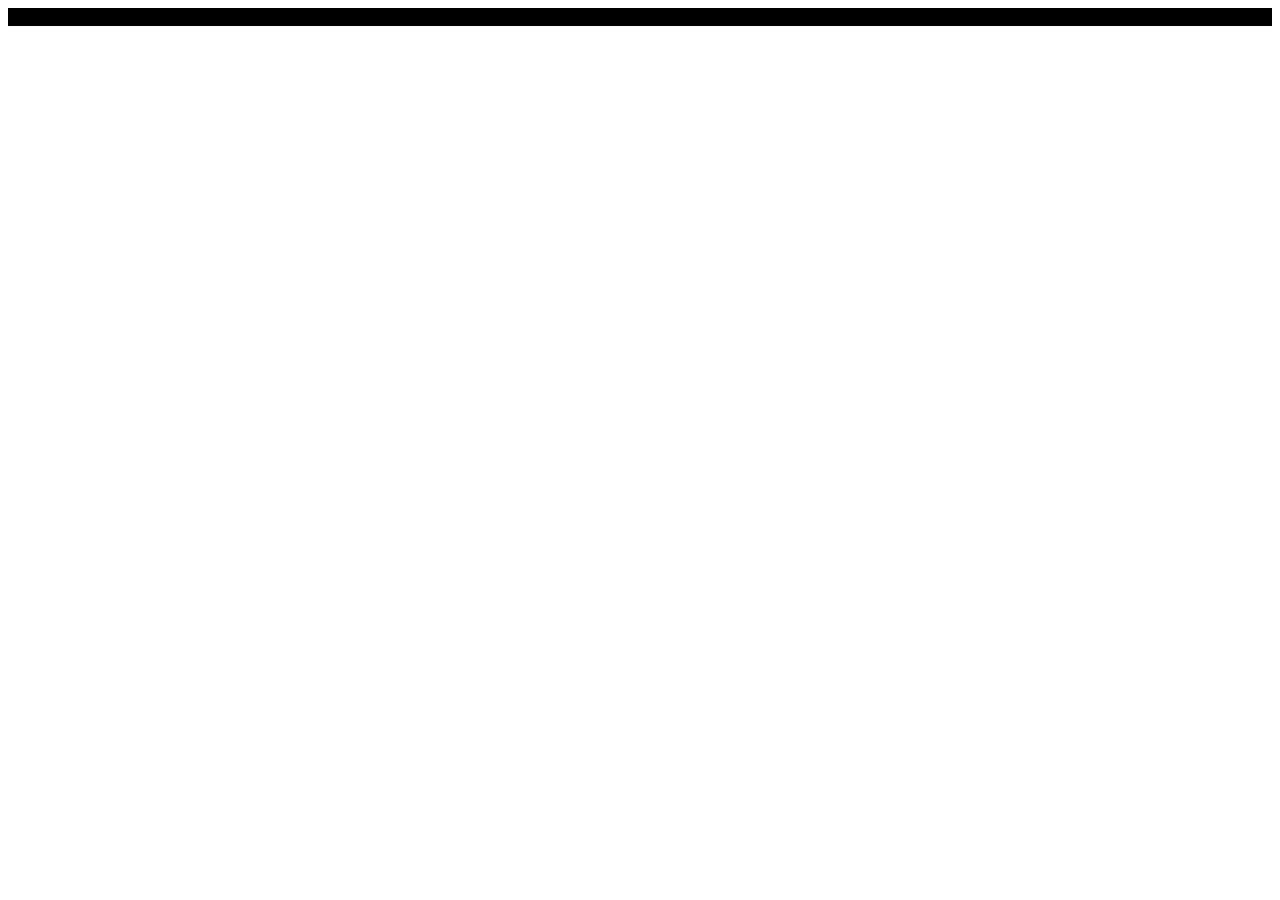
==== index.html @ 004e2796 "第五次修改" ====
<!DOCTYPE html>
<!--[if lt IE 7]>      <html class="no-js lt-ie9 lt-ie8 lt-ie7"> <![endif]-->
<!--[if IE 7]>         <html class="no-js lt-ie9 lt-ie8"> <![endif]-->
<!--[if IE 8]>         <html class="no-js lt-ie9"> <![endif]-->
<!--[if gt IE 8]><!-->
<html class="no-js">
  <!--<![endif]-->
  <head>
    <meta charset="utf-8" />
    <meta http-equiv="X-UA-Compatible" content="IE=edge" />
    <title></title>
    <meta name="description" content="" />
    <meta name="viewport" content="width=device-width, initial-scale=1" />
    <link rel="stylesheet" href="index.css" />
  </head>
  <body>
    <!--[if lt IE 7]>
      <p class="browsehappy">
        You are using an <strong>outdated</strong> browser. Please
        <a href="#">upgrade your browser</a> to improve your experience.
      </p>
    <![endif]-->

    <script src="" async defer></script>
    <div id="nav">
      <span class="link"><img src="" alt="" /> </span>
    </div>
  </body>
</html>
---- index.css ----
#nav{
    background: #000000;
}
.link{
    color: red;
}
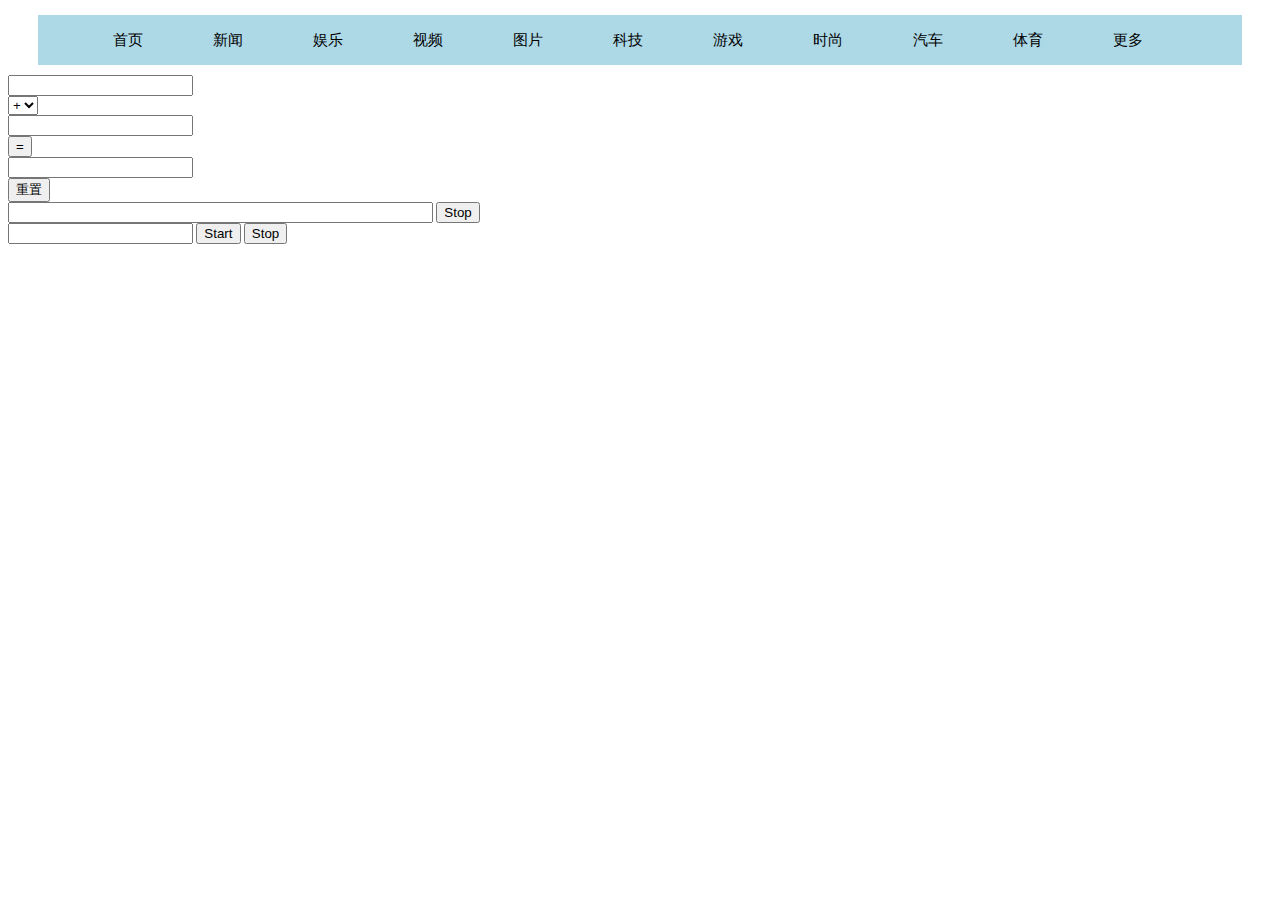
==== commit cca27296: "4/19修改" ====
--- a/index.html
+++ b/index.html
@@ -8,22 +8,63 @@
   <head>
     <meta charset="utf-8" />
     <meta http-equiv="X-UA-Compatible" content="IE=edge" />
-    <title></title>
+    <title>肖汉的主页</title>
     <meta name="description" content="" />
     <meta name="viewport" content="width=device-width, initial-scale=1" />
     <link rel="stylesheet" href="index.css" />
   </head>
-  <body>
     <!--[if lt IE 7]>
       <p class="browsehappy">
         You are using an <strong>outdated</strong> browser. Please
         <a href="#">upgrade your browser</a> to improve your experience.
       </p>
     <![endif]-->
-
-    <script src="" async defer></script>
-    <div id="nav">
-      <span class="link"><img src="" alt="" /> </span>
+    <script src="index.js"></script>
+    <div id="mybody">
+    <div id="head" class="fxahead">
+        <ul>
+          <li><a>首页</a></li>
+          <li><a>新闻</a></li>
+          <li><a>娱乐</a></li>
+          <li><a>视频</a></li>
+          <li><a>图片</a></li>
+          <li><a>科技</a></li>
+          <li><a>游戏</a></li>
+          <li><a>时尚</a></li>
+          <li><a>汽车</a></li>
+          <li id="cd1" onmouseover="add1()" onmouseout="add3()">体育
+            <ul id="xlcd1">
+              <li><a href="http://www.imooc.com">NBA</a></li>
+              <li><a>世界杯</a></li>
+            </ul>
+          </li>
+          <li id="cd2" onmouseover="add2()" onmouseout="add4()">更多
+            <ul id="xlcd2">
+            <li><a>教育</a></li>
+            <li><a>文化</a></li>
+          </ul>
+        </li>
+      </ul>
     </div>
+    
+  <form>
+    <input type="text" id="txt1" /><br>
+  <select name="set" id="set">
+    <option value="+">+</option>
+    <option value="-">-</option>
+    <option value="*">*</option>
+    <option value="/">/</option>
+  </select><br>
+    <input type="text" id="txt2" /><br>
+    <input type="button" value="=" onclick="jsq()" /><br>
+    <input type="text" id="txt3" /><br>
+    <input type="reset" value="重置" /><br>
+    <input type="text" id="clock" size="50">
+    <input type="button" value="Stop" onclick="clearInterval(i)"><br>
+    <input type="text" id="count">
+    <input type="button" value="Start" onclick="startCount()">
+    <input type="button" value="Stop" onclick="stopCount()"><br>
+</form>
+</div>
   </body>
 </html>
--- a/index.css
+++ b/index.css
@@ -1,6 +1,45 @@
-#nav{
-    background: #000000;
+body{
+    font: 12px/1.5em "宋体",sans-serif;
 }
-.link{
+a{
+    text-decoration: none;
+}
+a:hover{
     color: red;
-}+}
+#mybody{
+    padding: 0;
+    margin: 0;
+    width: 100%;
+    height: 100%;
+    position: relative;
+}
+#head{
+    font-size: 15px;
+    margin: 0px 30px 10px 30px;
+    padding: 0px;
+    height: 50px;
+    position: relative;
+    background-color: lightblue;
+}
+#head>ul>li{
+    float: left;
+}
+li{
+    list-style-type: none;
+    width: 100px;
+    height: 50px;
+    text-align: center;
+    line-height: 50px;
+    background: lightblue;
+}
+#xlcd1{
+    display: none;
+    position: absolute;
+    left: 900px;
+}
+#xlcd2{
+    display: none;
+    position: absolute;
+    left: 1000px;
+}
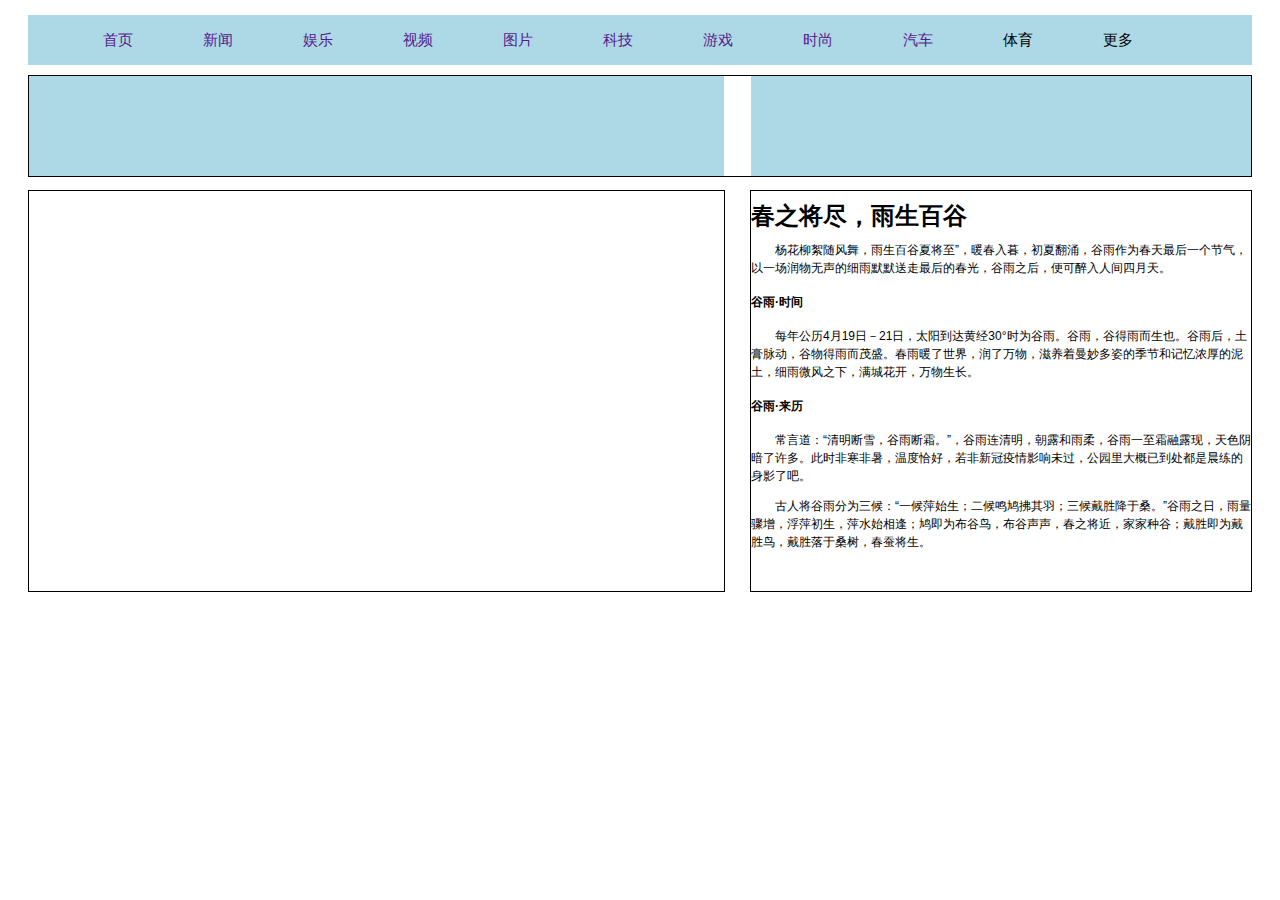
==== commit 59f5b040: "4/19 2次修改" ====
--- a/index.html
+++ b/index.html
@@ -8,7 +8,7 @@
   <head>
     <meta charset="utf-8" />
     <meta http-equiv="X-UA-Compatible" content="IE=edge" />
-    <title>肖汉的主页</title>
+    <title>My Home Pages</title>
     <meta name="description" content="" />
     <meta name="viewport" content="width=device-width, initial-scale=1" />
     <link rel="stylesheet" href="index.css" />
@@ -19,52 +19,50 @@
         <a href="#">upgrade your browser</a> to improve your experience.
       </p>
     <![endif]-->
+    <body>
     <script src="index.js"></script>
     <div id="mybody">
     <div id="head" class="fxahead">
         <ul>
-          <li><a>首页</a></li>
-          <li><a>新闻</a></li>
-          <li><a>娱乐</a></li>
-          <li><a>视频</a></li>
-          <li><a>图片</a></li>
-          <li><a>科技</a></li>
-          <li><a>游戏</a></li>
-          <li><a>时尚</a></li>
-          <li><a>汽车</a></li>
+          <li><a href="" title="" target="_blank">首页</a></li>
+          <li><a href="" title="" target="_blank">新闻</a></li>
+          <li><a href="" title="" target="_blank">娱乐</a></li>
+          <li><a href="" title="" target="_blank">视频</a></li>
+          <li><a href="" title="" target="_blank">图片</a></li>
+          <li><a href="" title="" target="_blank">科技</a></li>
+          <li><a href="" title="" target="_blank">游戏</a></li>
+          <li><a href="" title="" target="_blank">时尚</a></li>
+          <li><a href="" title="" target="_blank">汽车</a></li>
           <li id="cd1" onmouseover="add1()" onmouseout="add3()">体育
             <ul id="xlcd1">
-              <li><a href="http://www.imooc.com">NBA</a></li>
-              <li><a>世界杯</a></li>
+              <li><a href="https://china.nba.com/" title="" target="_blank">NBA</a></li>
+              <li><a href="" title="" target="_blank">世界杯</a></li>
             </ul>
           </li>
           <li id="cd2" onmouseover="add2()" onmouseout="add4()">更多
             <ul id="xlcd2">
-            <li><a>教育</a></li>
-            <li><a>文化</a></li>
+            <li><a href="" title="" target="_blank">教育</a></li>
+            <li><a href="" title="" target="_blank">文化</a></li>
           </ul>
         </li>
       </ul>
     </div>
-    
-  <form>
-    <input type="text" id="txt1" /><br>
-  <select name="set" id="set">
-    <option value="+">+</option>
-    <option value="-">-</option>
-    <option value="*">*</option>
-    <option value="/">/</option>
-  </select><br>
-    <input type="text" id="txt2" /><br>
-    <input type="button" value="=" onclick="jsq()" /><br>
-    <input type="text" id="txt3" /><br>
-    <input type="reset" value="重置" /><br>
-    <input type="text" id="clock" size="50">
-    <input type="button" value="Stop" onclick="clearInterval(i)"><br>
-    <input type="text" id="count">
-    <input type="button" value="Start" onclick="startCount()">
-    <input type="button" value="Stop" onclick="stopCount()"><br>
-</form>
+    <div id="head-img">
+      <div id="img-1"></div>
+      <div id="img-2"></div>
+    </div>
+    <div id="cont-left">
+      
+    </div>
+<div id="cont-right">
+<h1>春之将尽，雨生百谷</h1>
+<p>杨花柳絮随风舞，雨生百谷夏将至”，暖春入暮，初夏翻涌，谷雨作为春天最后一个节气，以一场润物无声的细雨默默送走最后的春光，谷雨之后，便可醉入人间四月天。</p>
+<h4>谷雨·时间</h4>
+<p>每年公历4月19日－21日，太阳到达黄经30°时为谷雨。谷雨，谷得雨而生也。谷雨后，土膏脉动，谷物得雨而茂盛。春雨暖了世界，润了万物，滋养着曼妙多姿的季节和记忆浓厚的泥土，细雨微风之下，满城花开，万物生长。</p>
+<h4>谷雨·来历</h4>
+<p>常言道：“清明断雪，谷雨断霜。”，谷雨连清明，朝露和雨柔，谷雨一至霜融露现，天色阴暗了许多。此时非寒非暑，温度恰好，若非新冠疫情影响未过，公园里大概已到处都是晨练的身影了吧。</p>
+<p>古人将谷雨分为三候：“一候萍始生；二候鸣鸠拂其羽；三候戴胜降于桑。”谷雨之日，雨量骤增，浮萍初生，萍水始相逢；鸠即为布谷鸟，布谷声声，春之将近，家家种谷；戴胜即为戴胜鸟，戴胜落于桑树，春蚕将生。</p>
+</div>
 </div>
   </body>
 </html>
--- a/index.css
+++ b/index.css
@@ -6,6 +6,10 @@
 }
 a:hover{
     color: red;
+}
+p{
+    text-indent: 2em;
+    line-height: 1.5em;
 }
 #mybody{
     padding: 0;
@@ -16,7 +20,7 @@
 }
 #head{
     font-size: 15px;
-    margin: 0px 30px 10px 30px;
+    margin: 0px 20px 10px 20px;
     padding: 0px;
     height: 50px;
     position: relative;
@@ -43,3 +47,41 @@
     position: absolute;
     left: 1000px;
 }
+#head-img{
+    height: 100px;
+    border: 1px solid #000000;
+    padding: 0px;
+    margin: 3px 20px 3px 20px;
+}
+#img-1{
+    height: 100px;
+    width: 695px;
+    padding: 0px;;
+    margin: 0px 3px 0px 0px;
+    float: left;
+    background: lightblue;
+}
+#img-2{
+    height: 100px;
+    width: 500px;
+    padding: 0px;;
+    margin: 0px 0px 0px 3px;
+    float: right;
+    background: lightblue;
+}
+#cont-left{
+    width: 695px;
+    height: 400px;
+    border: 1px solid #000000;
+    padding: 0px;
+    margin: 10px 0px 0px 20px;
+    float: left;
+}
+#cont-right{
+    width: 500px;
+    height: 400px;
+    border: 1px solid #000000;
+    padding: 0px;
+    margin: 10px 20px 0px 0px;
+    float: right;
+}